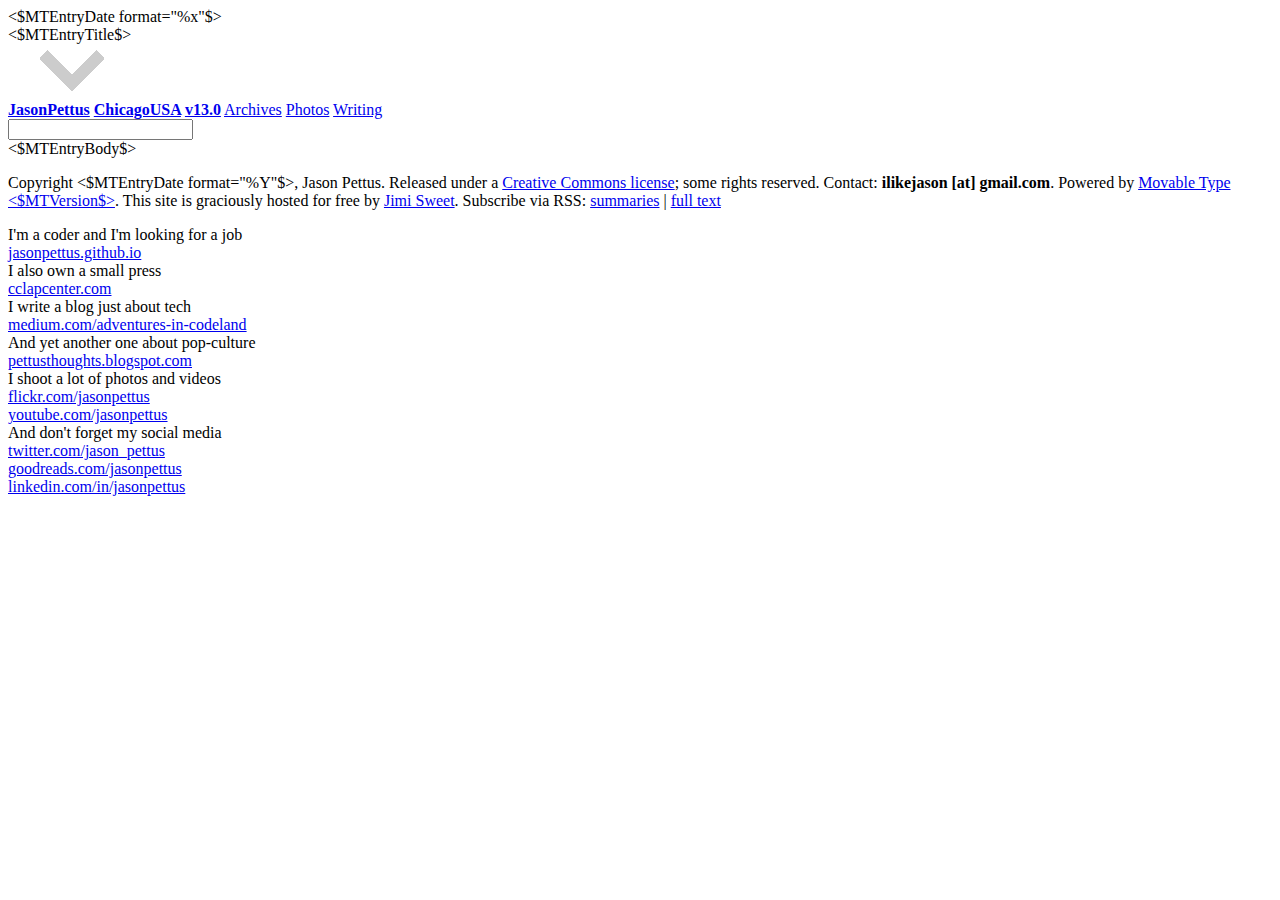
==== movabletype/index.html @ 09fb6954 "Add all relevant files" ====
<!DOCTYPE html>
<html>
  <head>
    <title>Jason Pettus | Chicago USA | v13.0</title>
    <meta name="generator" content="Movable Type <$MTVersion$>" />
    <meta name="viewport" content="initial-scale=1.0, width=device-width, user-scalable=no" />
    <link rel="alternate" type="application/rss+xml" title="RSS" href="index.xml" />
    <link rel="alternate" type="application/atom+xml" title="Atom" href="atom.xml" />
    <link rel="EditURI" type="application/rsd+xml" title="RSD" href="rsd.xml" />
    <link rel="stylesheet" type="text/css" href="styles-site.css" />
    <link href='https://fonts.googleapis.com/css?family=PT+Serif|Fjalla+One|Quattrocento+Sans:400,700' rel='stylesheet' type='text/css'>
    <script src="http://code.jquery.com/jquery-1.12.0.min.js"></script>
  </head>

  <body>
    <section id="splash">
      <div class="bg"></div>
      <div class="vert-align">
        <MTEntries lastn="1">
          <MTDateHeader><span class="subhead"><$MTEntryDate format="%x"$></span></MTDateHeader></br>
          <span class="headline"><$MTEntryTitle$></span></br>
          <img class="arrow-blink" src="archives/more.png" border=0 alt="Scroll down for more" /></br>
        </MTEntries>
      </div>
    </section>

    <section id="menu">
      <span class="subhead">
        <b><a href="about.html">JasonPettus</a>
        <a href="http://jasonpettus.github.io">ChicagoUSA</a>
        <a href="specs.html">v13.0</a></b>
        <a href="archives.html">Archives</a>
        <a href="photos.html">Photos</a>
        <a href="writing.html">Writing</a>
        <!-- Google CSE Search Box Begins -->
          <form id="searchbox_002541612840466712721:eemno_tfrqy" action="http://www.google.com/cse">
            <input type="hidden" name="cx" value="002541612840466712721:eemno_tfrqy" />
            <input name="q" type="text" size="20" />
            <input type="hidden" name="cof" value="FORID:0" />
          </form>
          <script type="text/javascript" src="http://www.google.com/coop/cse/brand?form=searchbox_002541612840466712721%3Aeemno_tfrqy"></script>
        <!-- Google CSE Search Box Ends -->
      </span>
    </section>

    <section id="content">
      <MTEntries lastn="1">
        <$MTEntryBody$>

        <p class="fineprint">Copyright <$MTEntryDate format="%Y"$>, Jason Pettus. Released under a <a href="<$MTBlogCCLicenseURL$>">Creative Commons license</a>; some rights reserved. Contact: <b>ilikejason [at] gmail.com</b>. Powered by <a href="http://www.movabletype.org">Movable Type <$MTVersion$></a>. This site is graciously hosted for free by <a href="http://www.jimisweet.com">Jimi Sweet</a>. Subscribe via RSS: <a href="index.xml">summaries</a> | <a href="indexfulltext.xml">full text</a></p>
      </MTEntries>
    </section>

    <section id="sidebar">
      <div class="alert one">
        <span class="headline">I'm a coder and I'm looking for a job</span></br>
        <span class="subhead"><a href="http://jasonpettus.github.io">jasonpettus.github.io</a></span>
      </div>
      <div class="alert two">
        <span class="headline">I also own a small press</span></br>
        <span class="subhead"><a href="http://www.cclapcenter.com">cclapcenter.com</a></span>
      </div>
      <div class="alert three">
        <span class="headline">I write a blog just about tech</span></br>
        <span class="subhead"><a href="http://medium.com/adventures-in-codeland">medium.com/adventures-in-codeland</a></span>
      </div>
      <div class="alert four">
        <span class="headline">And yet another one about pop-culture</span></br>
        <span class="subhead"><a href="http://pettusthoughts.blogspot.com">pettusthoughts.blogspot.com</a></span>
      </div>
      <div class="alert five">
        <span class="headline">I shoot a lot of photos and videos</span></br>
        <span class="subhead"><a href="http://flickr.com/jasonpettus">flickr.com/jasonpettus</a></span></br>
        <span class="subhead"><a href="http://youtube.com/jasonpettus">youtube.com/jasonpettus</a></span>
      </div>
      <div class="alert six">
        <span class="headline">And don't forget my social media</span></br>
        <span class="subhead"><a href="http://twitter.com/jason_pettus">twitter.com/jason_pettus</a></span></br>
        <span class="subhead"><a href="http://goodreads.com/jasonpettus">goodreads.com/jasonpettus</a></span></br>
        <span class="subhead"><a href="http://linkedin.com/in/jasonpettus">linkedin.com/in/jasonpettus</a></span>
      </div>
    </section>

    <script src="scrollMonitor.js"></script>
    <script src="scripts.js"></script>
    <script type="text/javascript">
      var gaJsHost = (("https:" == document.location.protocol) ? "https://ssl." : "http://www.");
      document.write(unescape("%3Cscript src='" + gaJsHost + "google-analytics.com/ga.js' type='text/javascript'%3E%3C/script%3E"));
    </script>
    <script type="text/javascript">
      var pageTracker = _gat._getTracker("UA-272385-4");
      pageTracker._trackPageview();
    </script>

  </body>
</html>
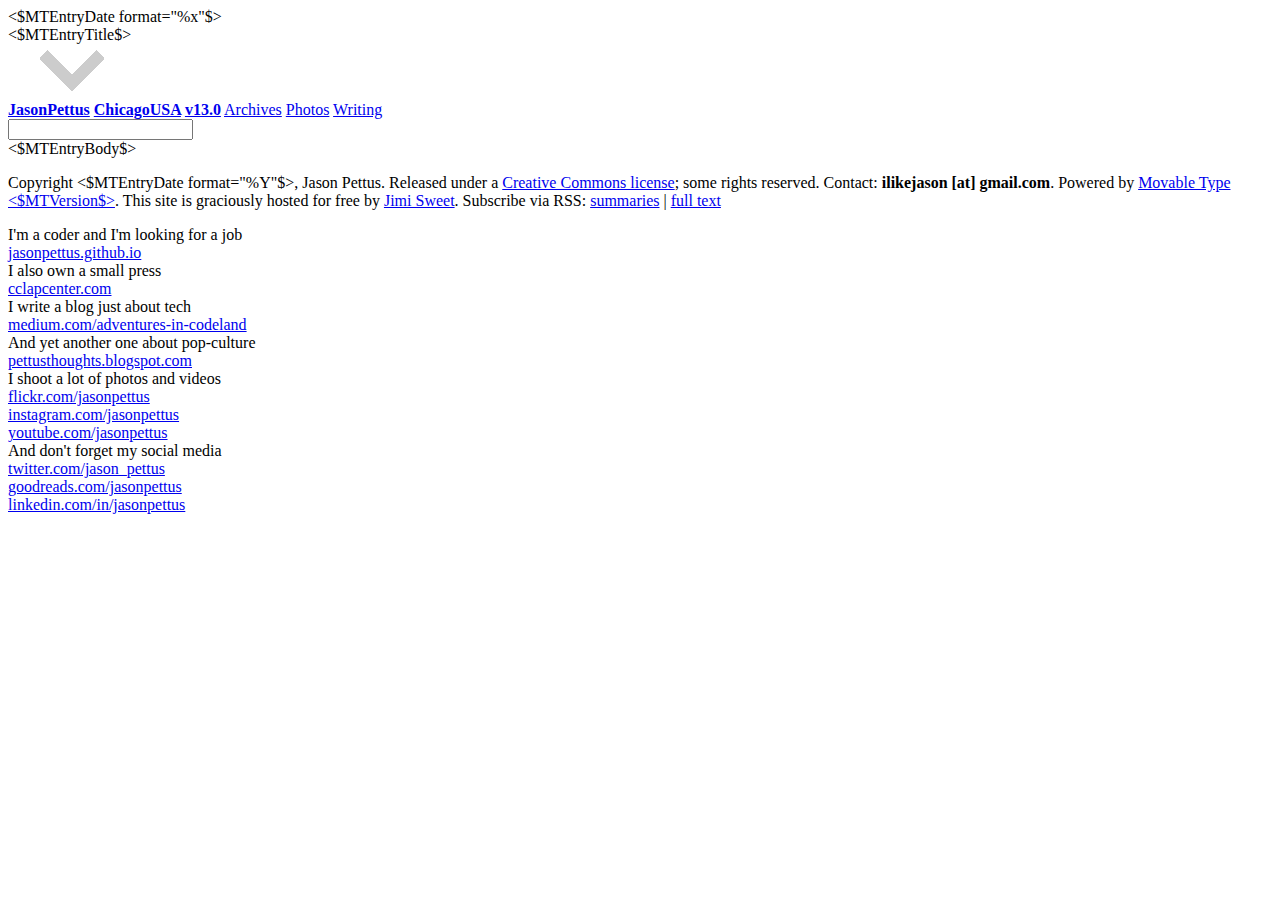
==== commit a30fe897: "Add SCSS file for first time" ====
--- a/movabletype/index.html
+++ b/movabletype/index.html
@@ -71,6 +71,7 @@
       <div class="alert five">
         <span class="headline">I shoot a lot of photos and videos</span></br>
         <span class="subhead"><a href="http://flickr.com/jasonpettus">flickr.com/jasonpettus</a></span></br>
+        <span class="subhead"><a href="http://instagram.com/jasonpettus">instagram.com/jasonpettus</a></span></br>
         <span class="subhead"><a href="http://youtube.com/jasonpettus">youtube.com/jasonpettus</a></span>
       </div>
       <div class="alert six">
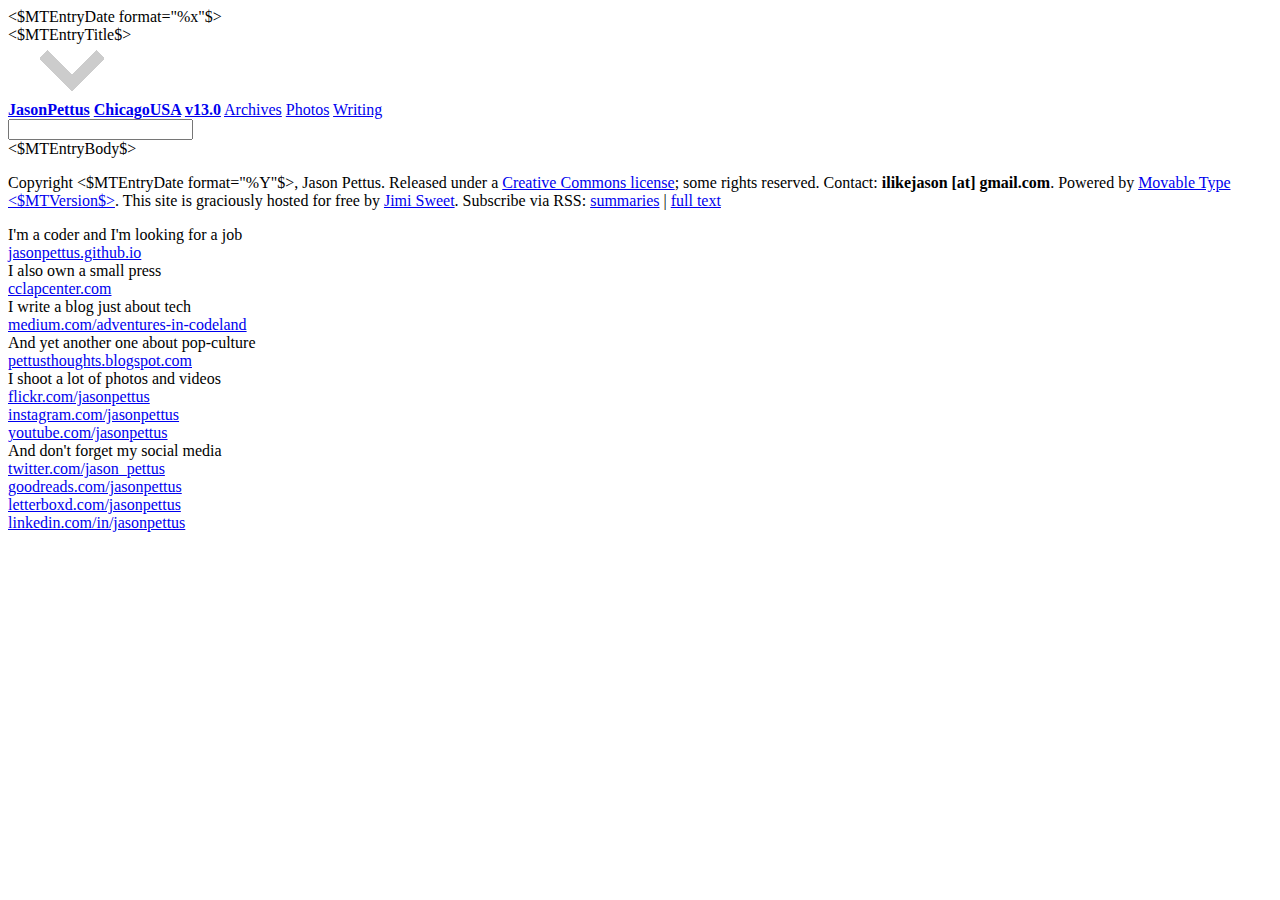
==== commit 1e39189f: "Add trick for displaying browser-wide images within entries" ====
--- a/movabletype/index.html
+++ b/movabletype/index.html
@@ -41,6 +41,7 @@
           <script type="text/javascript" src="http://www.google.com/coop/cse/brand?form=searchbox_002541612840466712721%3Aeemno_tfrqy"></script>
         <!-- Google CSE Search Box Ends -->
       </span>
+      <div class="scroll-line"></div>
     </section>
 
     <section id="content">
@@ -78,6 +79,7 @@
         <span class="headline">And don't forget my social media</span></br>
         <span class="subhead"><a href="http://twitter.com/jason_pettus">twitter.com/jason_pettus</a></span></br>
         <span class="subhead"><a href="http://goodreads.com/jasonpettus">goodreads.com/jasonpettus</a></span></br>
+        <span class="subhead"><a href="http://letterboxd.com/jasonpettus">letterboxd.com/jasonpettus</a></span></br>
         <span class="subhead"><a href="http://linkedin.com/in/jasonpettus">linkedin.com/in/jasonpettus</a></span>
       </div>
     </section>
